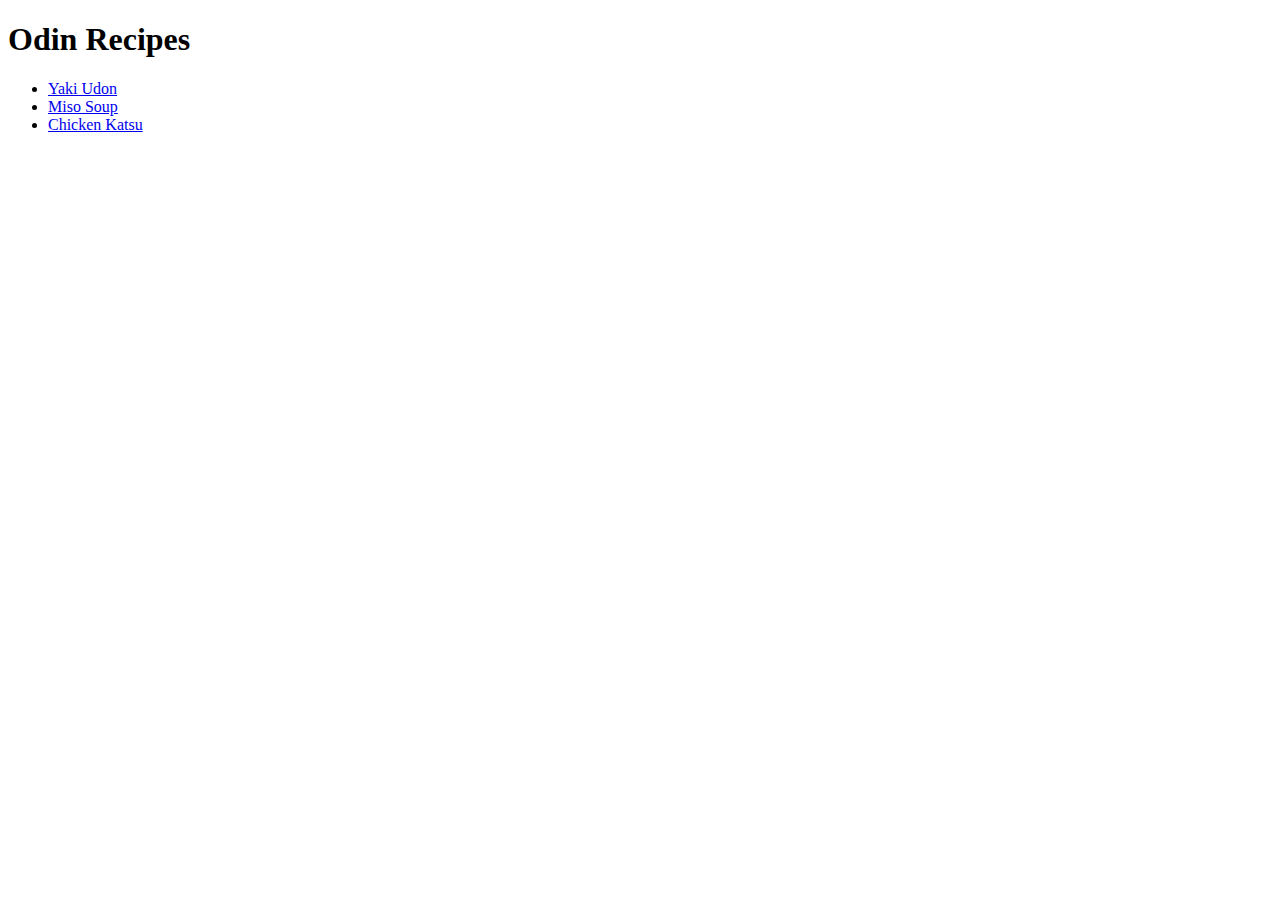
==== index.html @ 625f9108 "Linked index.html to recipes.html" ====
<!DOCTYPE html>
<html lang="en">
<head>
    <meta charset="UTF-8">
    <meta name="viewport" content="width=device-width, initial-scale=1.0">
    <title>Document</title>
</head>
<body>
    <h1>Odin Recipes</h1>
    <main>
        <ul>
            <li><a href="recipes/yaki-udon.html">Yaki Udon</a></li>
            <li><a href="recipes/miso-soup.html">Miso Soup</a></li>
            <li><a href="recipes/chicken-katsu.html">Chicken Katsu</a></li>
        </ul>
    </main>
</body>
</html>
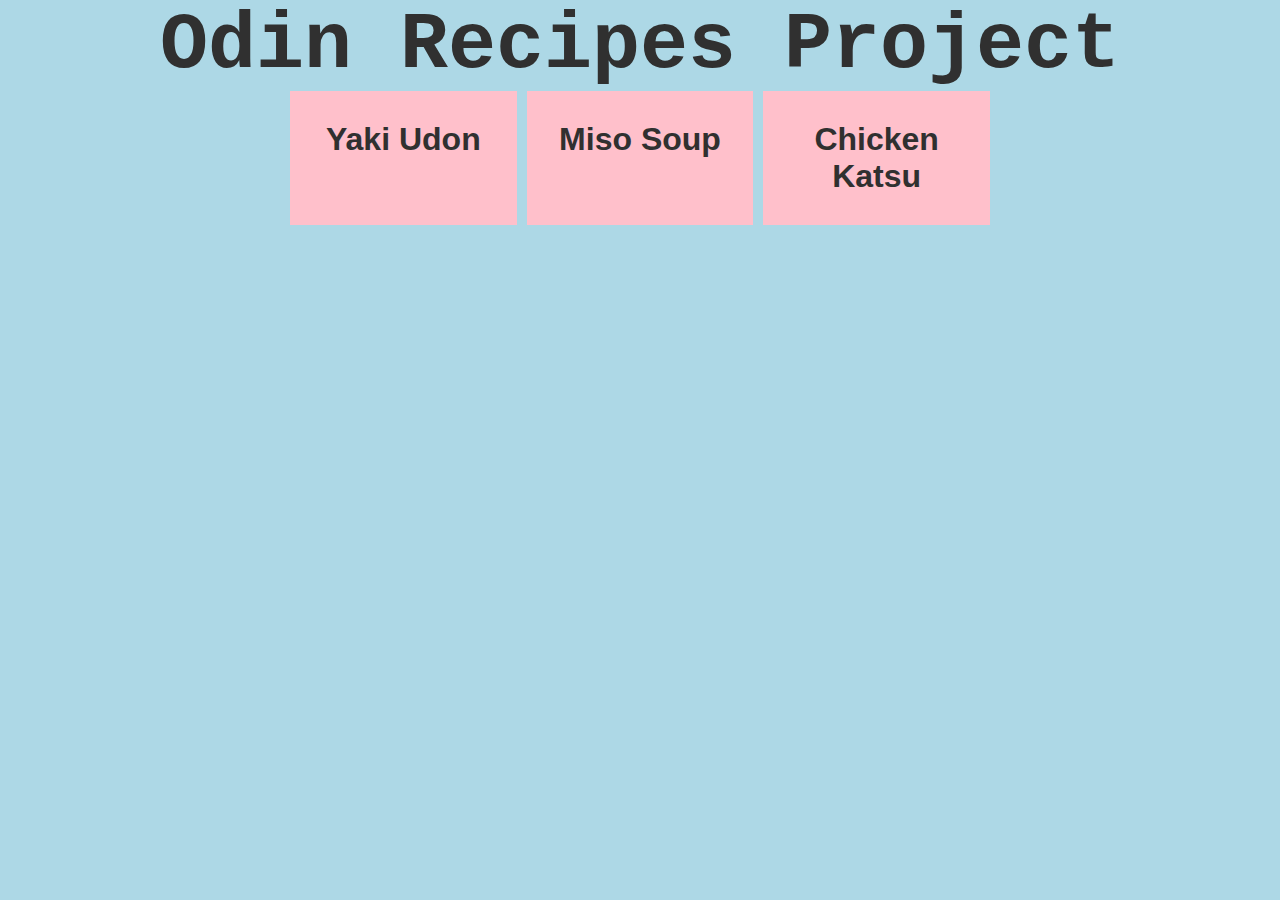
==== commit 5b7d7e94: "finished designing odin recipes assignment" ====
--- a/index.html
+++ b/index.html
@@ -4,14 +4,15 @@
     <meta charset="UTF-8">
     <meta name="viewport" content="width=device-width, initial-scale=1.0">
     <title>Document</title>
+    <link rel="stylesheet" href="style.css">
 </head>
 <body>
-    <h1>Odin Recipes</h1>
+    <h1 class="title">Odin Recipes Project</h1>
     <main>
-        <ul>
-            <li><a href="recipes/yaki-udon.html">Yaki Udon</a></li>
-            <li><a href="recipes/miso-soup.html">Miso Soup</a></li>
-            <li><a href="recipes/chicken-katsu.html">Chicken Katsu</a></li>
+        <ul class="wrapper">
+            <li class="recipe"><a href="recipes/yaki-udon.html" >Yaki Udon</a></li>
+            <li class="recipe"><a href="recipes/miso-soup.html" >Miso Soup</a></li>
+            <li class="recipe"><a href="recipes/chicken-katsu.html" >Chicken Katsu</a></li>
         </ul>
     </main>
 </body>
--- a/style.css
+++ b/style.css
@@ -0,0 +1,100 @@
+* {
+    font-family: 'Courier New', Courier, monospace;
+    color: rgb(48, 48, 48);
+    padding: 0px;
+    margin: 0px;
+}
+
+body {
+    margin: 0px;
+}
+
+.title {
+    text-align: center;
+    font-size: 5em;
+}
+
+.wrapper {
+    display: grid;
+    grid-template-columns: repeat(3, 1fr);
+    gap: 10px;
+    margin: auto;
+    width: 700px;
+    padding: 0px;
+}
+
+.recipe {
+    list-style: none;
+    background-color: pink;
+    text-align: center;
+    text-indent: 0px;
+    padding: 30px 10px ;
+    
+    
+}
+
+.recipe > a {
+    text-decoration: none;
+    font-family: 'Gill Sans', 'Gill Sans MT', Calibri, 'Trebuchet MS', sans-serif;
+    font-size: 2em;
+    font-weight: 800;
+}
+
+
+
+body {
+    background-color: lightblue;
+}
+
+
+
+ol.content > li, .subhead, .recipe-title {
+    text-transform: uppercase;
+}
+
+
+.subhead {
+    font-size: 2em;
+    text-align: center;
+    font-weight: 800;
+    margin-top: 10px;
+}
+
+.recipe-title {
+    font-size: 4em;
+    text-align: center;
+    margin-bottom: 20px;
+    text-decoration-line: underline;
+}
+
+
+.content {
+    width: 600px;
+    margin: auto;
+    margin-bottom: 20px;
+    text-align: justify;
+}
+
+ul.content {
+   padding-left: 40px; 
+}
+
+ol.content > li {
+    font-size: 1.5em;
+    font-weight: 800;
+}
+
+ol.content > p {
+    margin-bottom: 20px;
+}
+
+img.recipe-pic, a.content {
+    display: block;
+}
+
+img.recipe-pic {
+    margin: auto;
+    height: 50vh;
+    width: 600px;
+}
+
